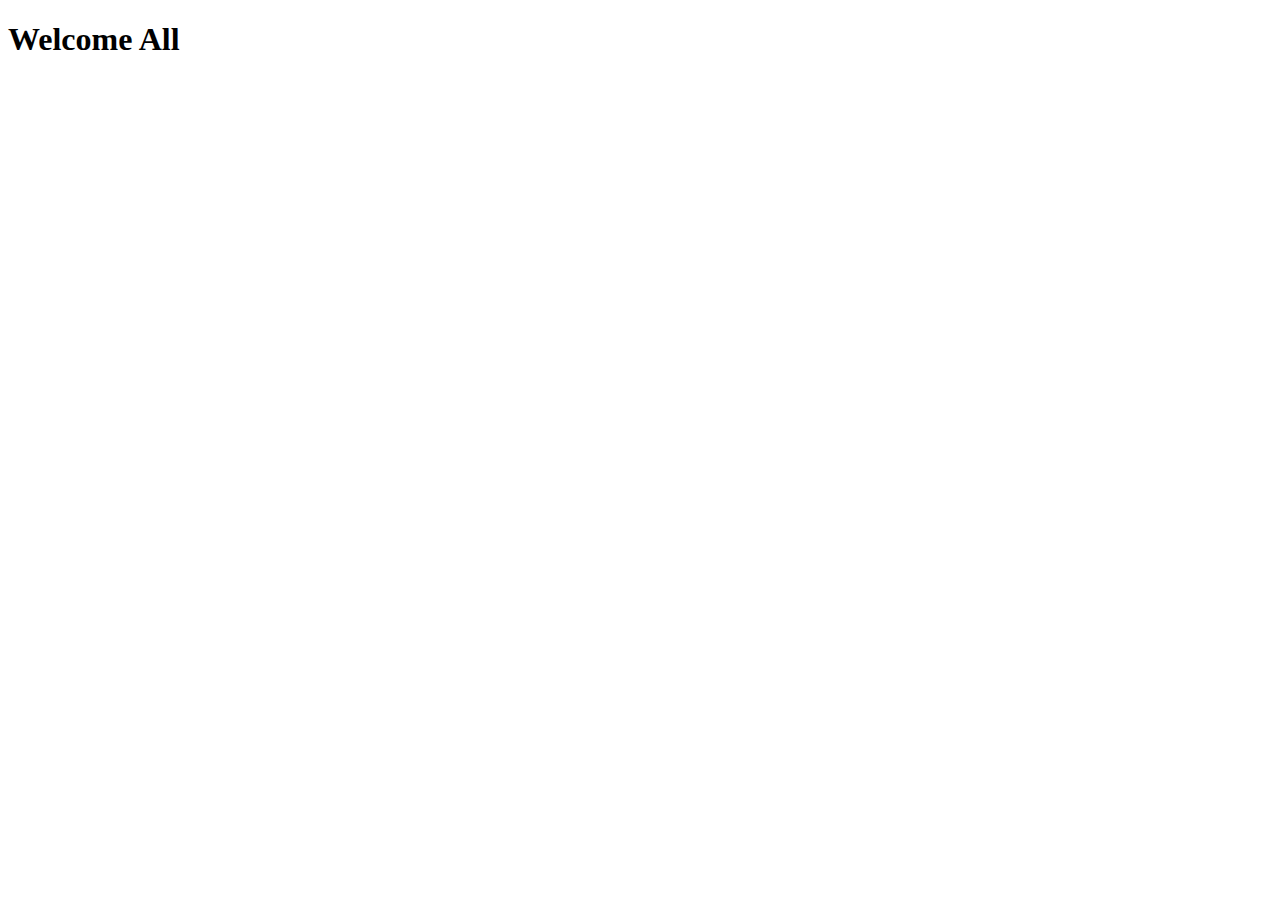
==== index.html @ 0ad4318d "initial commit" ====
<!DOCTYPE html>
<html lang="en">
<head>
    <meta charset="UTF-8">
    <meta name="viewport" content="width=device-width, initial-scale=1.0">
    <title>My Personal Website</title>
</head>
<body>
   <h1>Welcome All<h1>
</body>
<html>
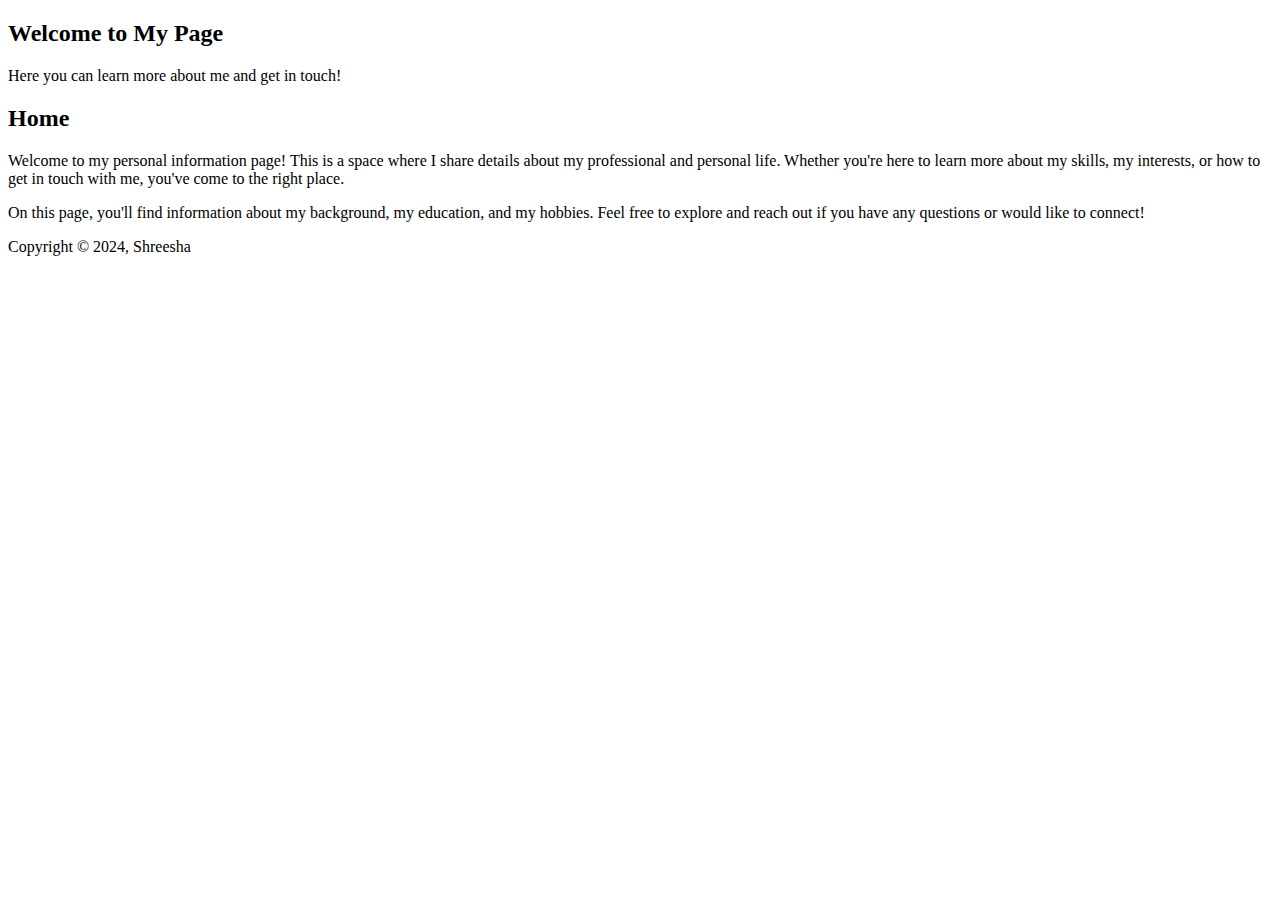
==== commit c955092f: "adding index html file" ====
--- a/index.html
+++ b/index.html
@@ -3,9 +3,41 @@
 <head>
     <meta charset="UTF-8">
     <meta name="viewport" content="width=device-width, initial-scale=1.0">
-    <title>My Personal Website</title>
+    <title>Personal Information Page</title>
+    <!-- <link rel="stylesheet" href="style.css"> -->
+
 </head>
 <body>
-   <h1>Welcome All<h1>
+    <!-- <header>
+        <div class="container">
+                <h1><span class="highlight"> Shreesha </span></h1>
+            <nav>
+                <ul>
+                    <li><a href="index.html">Home</a></li>
+                    <li><a href="about.html">About</a></li>
+                    <li><a href="contact.html">Contact</a></li>
+                </ul>
+            </nav>
+        </div>
+    </header> -->
+
+    <section id="showcase">
+        <div class="container">
+        <h2>Welcome to My Page</h2>
+        <p>Here you can learn more about me and get in touch!</p>
+        </div>
+    </section>
+
+    <section id="home" class="container">
+        <h2>Home</h2>
+        <p>Welcome to my personal information page! This is a space where I share details about my professional and personal life. Whether you're here to learn more about my skills, my interests, or how to get in touch with me, you've come to the right place.</p>
+        <p>On this page, you'll find information about my background, my education, and my hobbies. Feel free to explore and reach out if you have any questions or would like to connect!</p>
+    </section>
+
+
+    <footer>
+        <p>Copyright &copy; 2024, Shreesha</p>
+    </footer>
 </body>
-<html>
+</html>
+
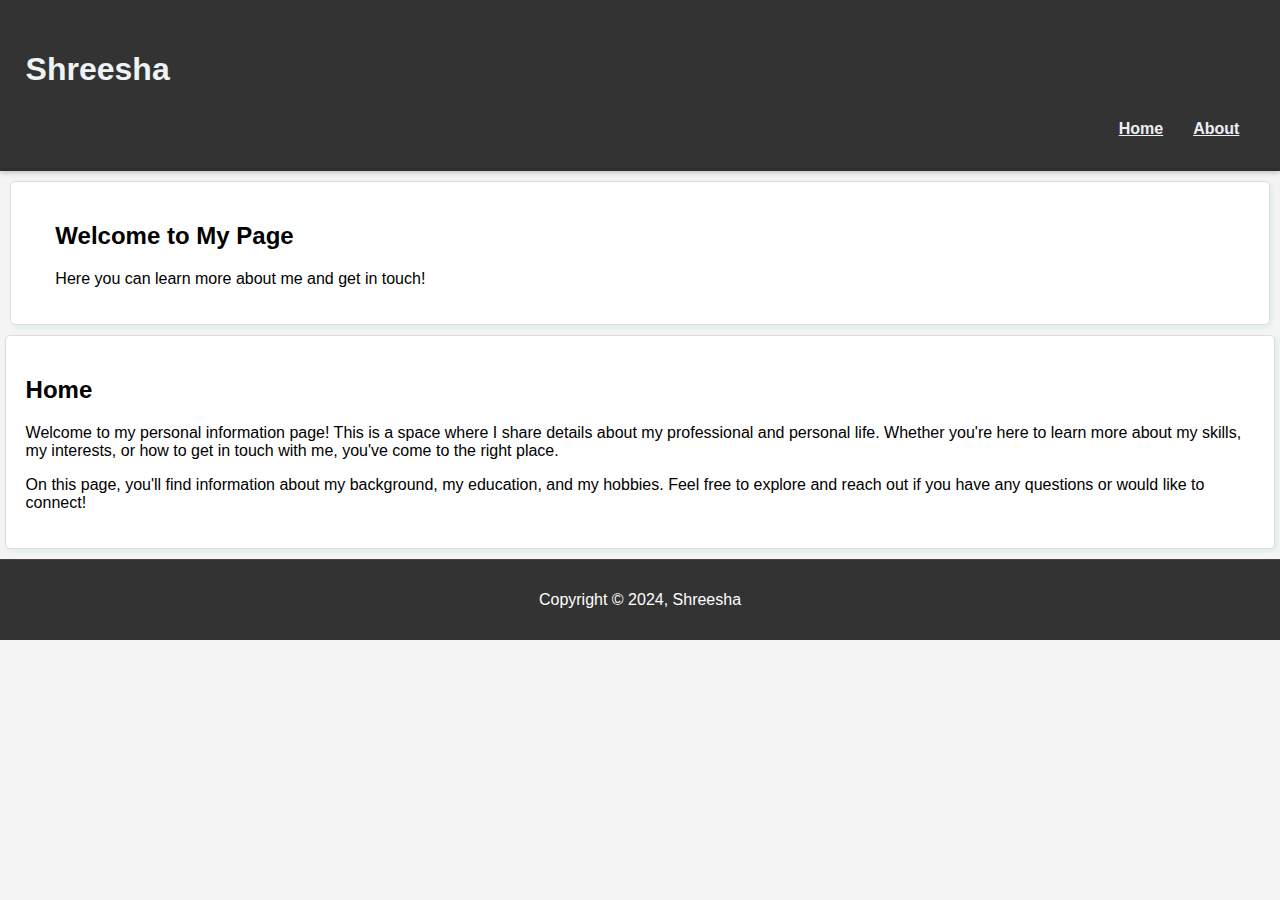
==== commit 1581c704: "adding about html file" ====
--- a/index.html
+++ b/index.html
@@ -4,22 +4,22 @@
     <meta charset="UTF-8">
     <meta name="viewport" content="width=device-width, initial-scale=1.0">
     <title>Personal Information Page</title>
-    <!-- <link rel="stylesheet" href="style.css"> -->
+    <link rel="stylesheet" href="style.css">
 
 </head>
 <body>
-    <!-- <header>
+    <header>
         <div class="container">
                 <h1><span class="highlight"> Shreesha </span></h1>
             <nav>
                 <ul>
                     <li><a href="index.html">Home</a></li>
                     <li><a href="about.html">About</a></li>
-                    <li><a href="contact.html">Contact</a></li>
+                    <!-- <li><a href="contact.html">Contact</a></li> -->
                 </ul>
             </nav>
         </div>
-    </header> -->
+    </header> 
 
     <section id="showcase">
         <div class="container">
--- a/style.css
+++ b/style.css
@@ -0,0 +1,93 @@
+body {
+    justify-content: center;
+    align-items: center;
+    height: 100vh;
+    margin: 0;
+    background-color: #f4f4f4;
+    font-family: Arial, sans-serif;
+    display: inline;
+}
+header {
+    background: #333;
+    color: #fff;
+    padding-top: 30px;
+    padding-bottom: 30px;
+    min-height: 70px;
+    border-bottom: #322b32 3px solid;
+    box-shadow: 0 2px 5px rgba(0,0,0,0.2);
+}
+
+header nav {
+    color: whitesmoke;
+    float: right;
+    margin-top: 10px;
+} 
+
+
+ .container {
+    width: 96%;
+    margin: auto;
+    overflow: hidden;
+    text-align:left;
+}
+
+.highlight {
+    color: rgb(238, 243, 245); 
+}
+nav ul {
+    list-style-type: none;
+    padding: 0;
+    margin: 0;
+    display: flex;
+    justify-content: center;
+}
+
+nav ul li {
+    margin: 0 15px;
+}
+
+nav ul li a {
+    color: rgb(238, 238, 244); 
+    font-weight: bold;
+}
+section {
+    padding: 20px; 
+    margin: 10px; 
+    background-color: #fff;
+    border-radius: 5px;
+    border: 1px solid #ddd; 
+    box-shadow: 2px 2px 5px rgba(7, 199, 132, 0.1); 
+}
+table {
+    width: 100%;
+    border-collapse: collapse;
+    margin: 20px 0;
+    border: 1px solid #ddd;
+}
+table, th, td {
+    border: 1px solid;
+    padding: 8px;
+}
+th {
+    background-color: #f2f2f2;
+    text-align: center;
+}
+form {
+    margin: 20px 0;
+}
+form input, form textarea {
+    width: 100%;
+    padding: 10px; 
+    margin: 5px 0 10px 0; 
+    border: 1px solid #ddd; 
+    border-radius: 5px; 
+    box-sizing: border-box; 
+}
+footer {
+    background-color: #333;
+    color: #fff;
+    padding: 15px;
+    text-align: center;
+    margin-top: 10px; 
+    border-top: 1px solid #444;
+}
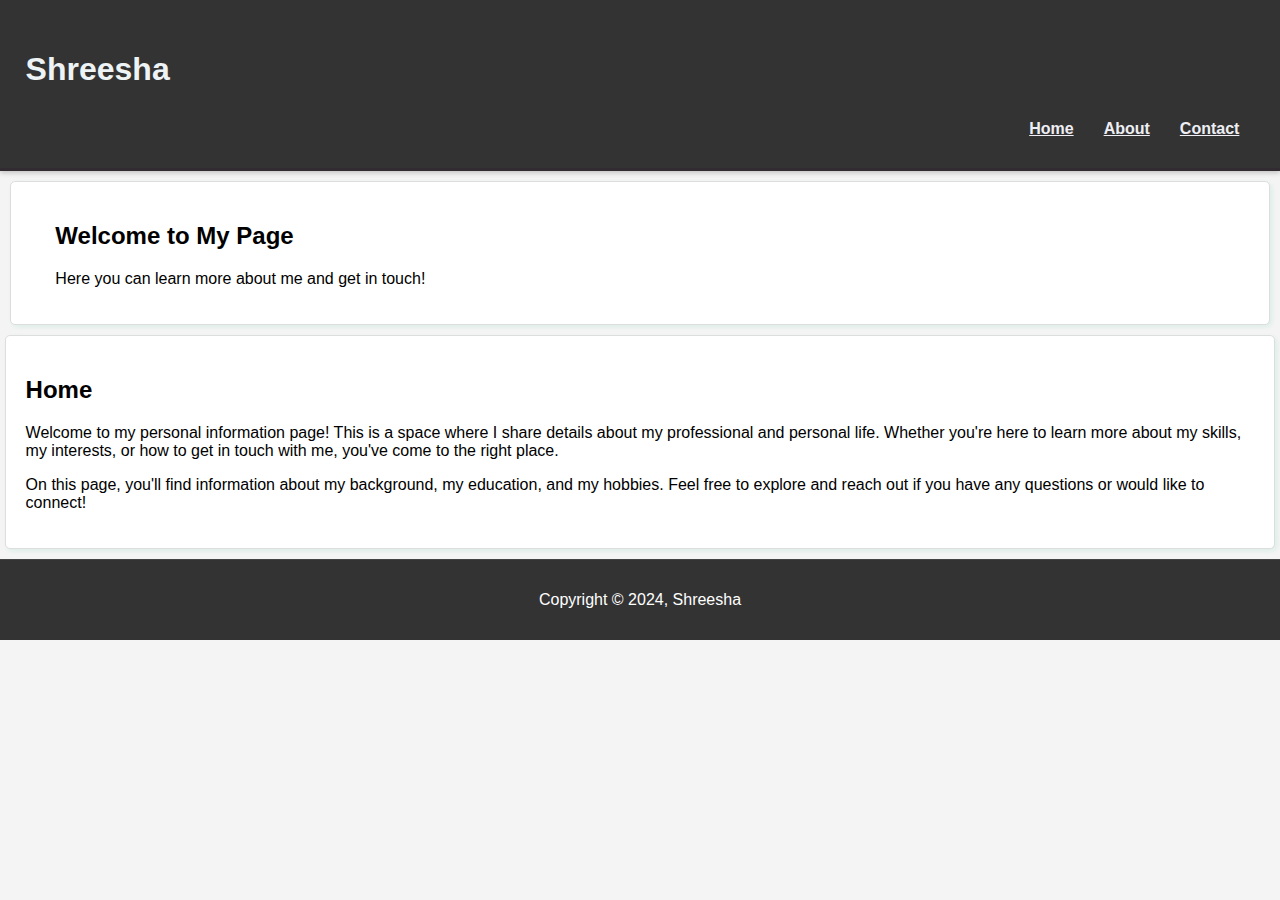
==== commit 5c524c5c: "adding index html file" ====
--- a/index.html
+++ b/index.html
@@ -15,7 +15,7 @@
                 <ul>
                     <li><a href="index.html">Home</a></li>
                     <li><a href="about.html">About</a></li>
-                    <!-- <li><a href="contact.html">Contact</a></li> -->
+                    <li><a href="contact.html">Contact</a></li>
                 </ul>
             </nav>
         </div>
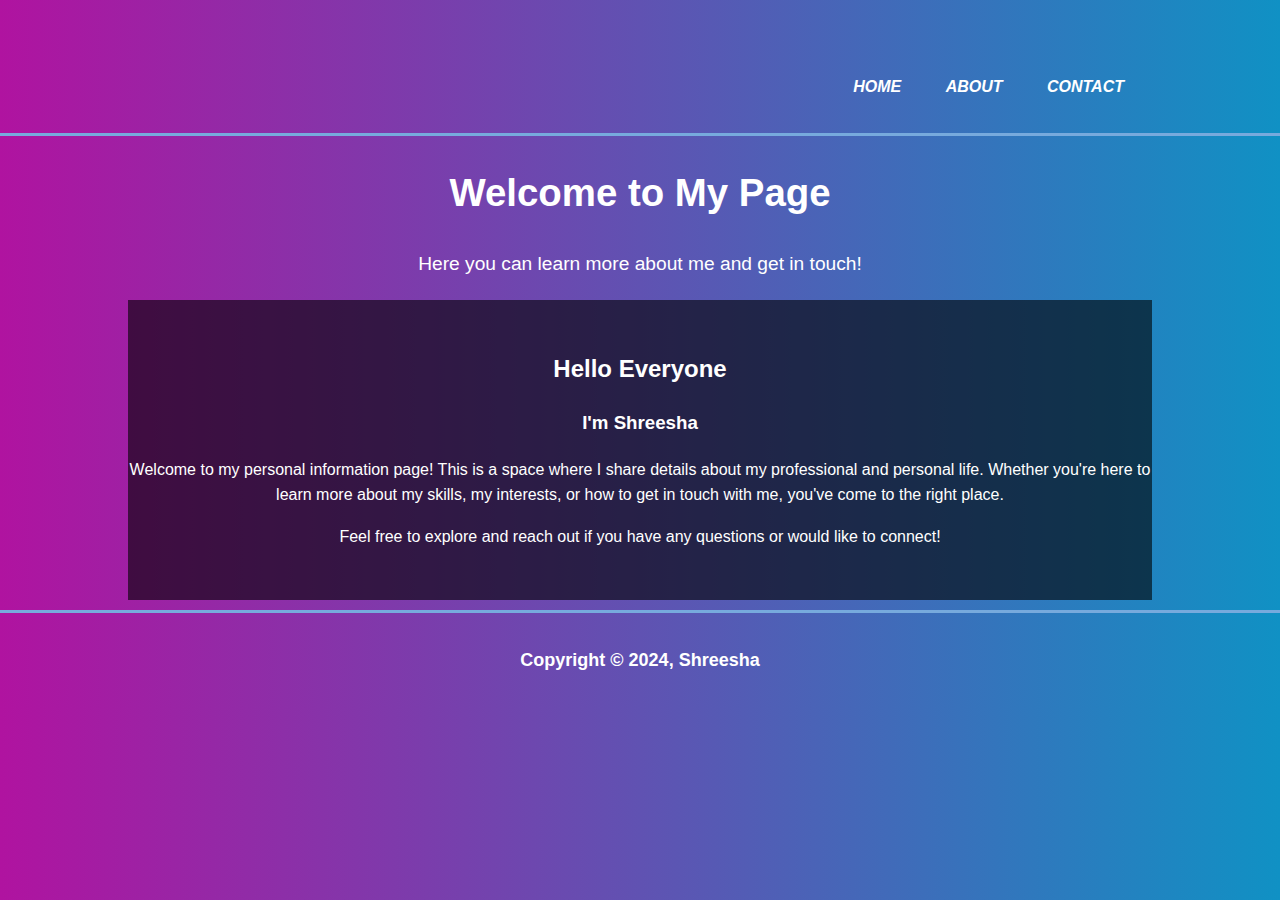
==== commit 01fc1b6c: "adding index html file" ====
--- a/index.html
+++ b/index.html
@@ -10,7 +10,6 @@
 <body>
     <header>
         <div class="container">
-                <h1><span class="highlight"> Shreesha </span></h1>
             <nav>
                 <ul>
                     <li><a href="index.html">Home</a></li>
@@ -23,15 +22,16 @@
 
     <section id="showcase">
         <div class="container">
-        <h2>Welcome to My Page</h2>
+        <h1>Welcome to My Page</h1>
         <p>Here you can learn more about me and get in touch!</p>
         </div>
     </section>
 
     <section id="home" class="container">
-        <h2>Home</h2>
+        <h2>Hello Everyone </h2>
+        <h3>I'm Shreesha</h3>
         <p>Welcome to my personal information page! This is a space where I share details about my professional and personal life. Whether you're here to learn more about my skills, my interests, or how to get in touch with me, you've come to the right place.</p>
-        <p>On this page, you'll find information about my background, my education, and my hobbies. Feel free to explore and reach out if you have any questions or would like to connect!</p>
+        <p>Feel free to explore and reach out if you have any questions or would like to connect!</p>
     </section>
 
 
--- a/style.css
+++ b/style.css
@@ -1,63 +1,99 @@
 body {
-    justify-content: center;
-    align-items: center;
-    height: 100vh;
+    font-family: Arial, sans-serif;
+    line-height: 1.6;
     margin: 0;
-    background-color: #f4f4f4;
-    font-family: Arial, sans-serif;
-    display: inline;
-}
-header {
-    background: #333;
-    color: #fff;
-    padding-top: 30px;
-    padding-bottom: 30px;
-    min-height: 70px;
-    border-bottom: #322b32 3px solid;
-    box-shadow: 0 2px 5px rgba(0,0,0,0.2);
+    padding: 0;
+    background:linear-gradient(to right, #b013a0, #1091c4); 
+    /* background-image: ""; */
+    /* background-image: url('https://images.pexels.com/photos/1261728/pexels-photo-1261728.jpeg?auto=compress&cs=tinysrgb&w=600'); */
 }
 
-header nav {
-    color: whitesmoke;
-    float: right;
-    margin-top: 10px;
-} 
-
-
  .container {
-    width: 96%;
+    width: 80%;
+    height: max-content;
     margin: auto;
     overflow: hidden;
-    text-align:left;
+    
 }
 
-.highlight {
-    color: rgb(238, 243, 245); 
-}
-nav ul {
-    list-style-type: none;
-    padding: 0;
-    margin: 0;
-    display: flex;
-    justify-content: center;
+header {
+    background:linear-gradient(border-top);
+    color: #fff;
+    padding:10px;
+    min-height: 70px;
+    border-bottom: #77aadd 3px solid;
 }
 
-nav ul li {
-    margin: 0 15px;
+header a {
+    color: #fff;
+    text-decoration:wavy;
+    text-transform: uppercase;
+    font-size: 16px;
 }
 
-nav ul li a {
-    color: rgb(238, 238, 244); 
+header li {
+    font-family:Arial, Helvetica, sans-serif;
+    font-style: italic;
+    font-weight: bolder;
+    font-size: xx-large;
+    display: inline;
+    padding: 0 20px 0 20px;
+}
+
+/* header .highlight, header .current a { 
+    font-family: Georgia, 'Times New Roman', Times, serif;
+    font-size:xx-large;
+    color:#fff;
     font-weight: bold;
+}  */
+
+header nav {
+    float: right;
+    margin-top: 30px;
 }
-section {
-    padding: 20px; 
-    margin: 10px; 
-    background-color: #fff;
-    border-radius: 5px;
-    border: 1px solid #ddd; 
-    box-shadow: 2px 2px 5px rgba(7, 199, 132, 0.1); 
+#showcase{
+    font-size: larger;
+    font-family: 'Trebuchet MS', 'Lucida Sans Unicode', 'Lucida Grande', 'Lucida Sans', Arial, sans-serif;
+    text-align: center;
+    color: #fff ;
 }
+
+#home {
+    /* background-image: url('https://images.pexels.com/photos/268533/pexels-photo-268533.jpeg?auto=compress&cs=tinysrgb&w=600'); */
+    background-size: cover;
+    background-position: center;
+    color: #fff;
+    text-align:center;
+    padding: 50px 0;
+    margin-top: 20px;
+}
+
+#showcase h2, #home h2 {
+    margin-top: 0;
+}
+
+#showcase p, #home p {
+    margin-bottom: 0;
+}
+
+#home {
+    background: rgba(0, 0, 0, 0.6); 
+}
+
+section#about {
+    background:linear-gradient(to right, #b013a0, #1091c4);
+    font-family: Georgia, 'Times New Roman', Times, serif;
+    padding: 20px;
+    color: #fff;
+    margin-top: 20px;
+}
+/*section#contact{
+    background:linear-gradient(to right, #b013a0, #1091c4);
+    font-family: Georgia, 'Times New Roman', Times, serif;
+    padding: 20px;
+    color: #fff;
+    margin-top: 20px;
+}*/
 table {
     width: 100%;
     border-collapse: collapse;
@@ -69,25 +105,91 @@
     padding: 8px;
 }
 th {
-    background-color: #f2f2f2;
+    /* background-color:#333; */
+    color: #f2f2f2;
     text-align: center;
 }
+section#contact {
+    background:linear-gradient(to right, #b013a0, #1091c4);
+    font-family: Georgia, 'Times New Roman', Times, serif;
+    padding: 20px;
+    color: #fff;
+    margin-top: 20px;
+    padding: 20px;
+    border-radius: 10px;    
+}
+
 form {
-    margin: 20px 0;
+    margin-top: 50px ,20px,20px,50px;
+    padding: 20px;
+    color: #333;
+    background: #f9f9f9;
+    border: 3px solid #ddd;
+    border-radius: 19px;
+    box-shadow: 0 0 10px rgba(93, 79, 79, 0.451);
+    max-width: 500px;
+    float:left;
+    
 }
-form input, form textarea {
+
+
+form input[type="text"],
+form input[type="email"],
+form textarea {
+    width: calc(100% - 22px);
+    padding: 10px;
+    margin-bottom: 10px;
+    border: 1px solid #ddd;
+    border-radius: 5px;
+}
+
+form input[type="submit"] {
+    display: block;
     width: 100%;
-    padding: 10px; 
-    margin: 5px 0 10px 0; 
-    border: 1px solid #ddd; 
-    border-radius: 5px; 
-    box-sizing: border-box; 
+    padding: 10px;
+    background: #333;
+    color: #fff;
+    border: none;
+    border-radius: 5px;
+    cursor: pointer;
 }
+
+form input[type="submit"]:hover {
+    background: #555;
+}
+
+.back-button {
+    position: fixed;
+    bottom: 20px;
+    right: 20px;
+    text-align:left;
+    display:inline;
+}
+
+.back-button .button {
+    display: inline-block;
+    padding: 10px 20px;
+    background-color: #333;
+    color: #fff;
+    border-radius: 5px;
+    transition: background-color 0.3s ease;
+}
+
+.back-button .button:hover {
+    background-color: #555;
+}
+
 footer {
-    background-color: #333;
+    /* background-color: #333; */
+    /* background:linear-gradient(to right, #108480, #9a0a82); */
+    font-size: large;
+    font-weight: bolder;
+    font-family: 'Trebuchet MS', 'Lucida Sans Unicode', 'Lucida Grande', 'Lucida Sans', Arial, sans-serif;
+    background:linear-gradient(border-bottom);
     color: #fff;
     padding: 15px;
     text-align: center;
     margin-top: 10px; 
-    border-top: 1px solid #444;
+    border-top: #77aadd 3px solid;
+    
 }
